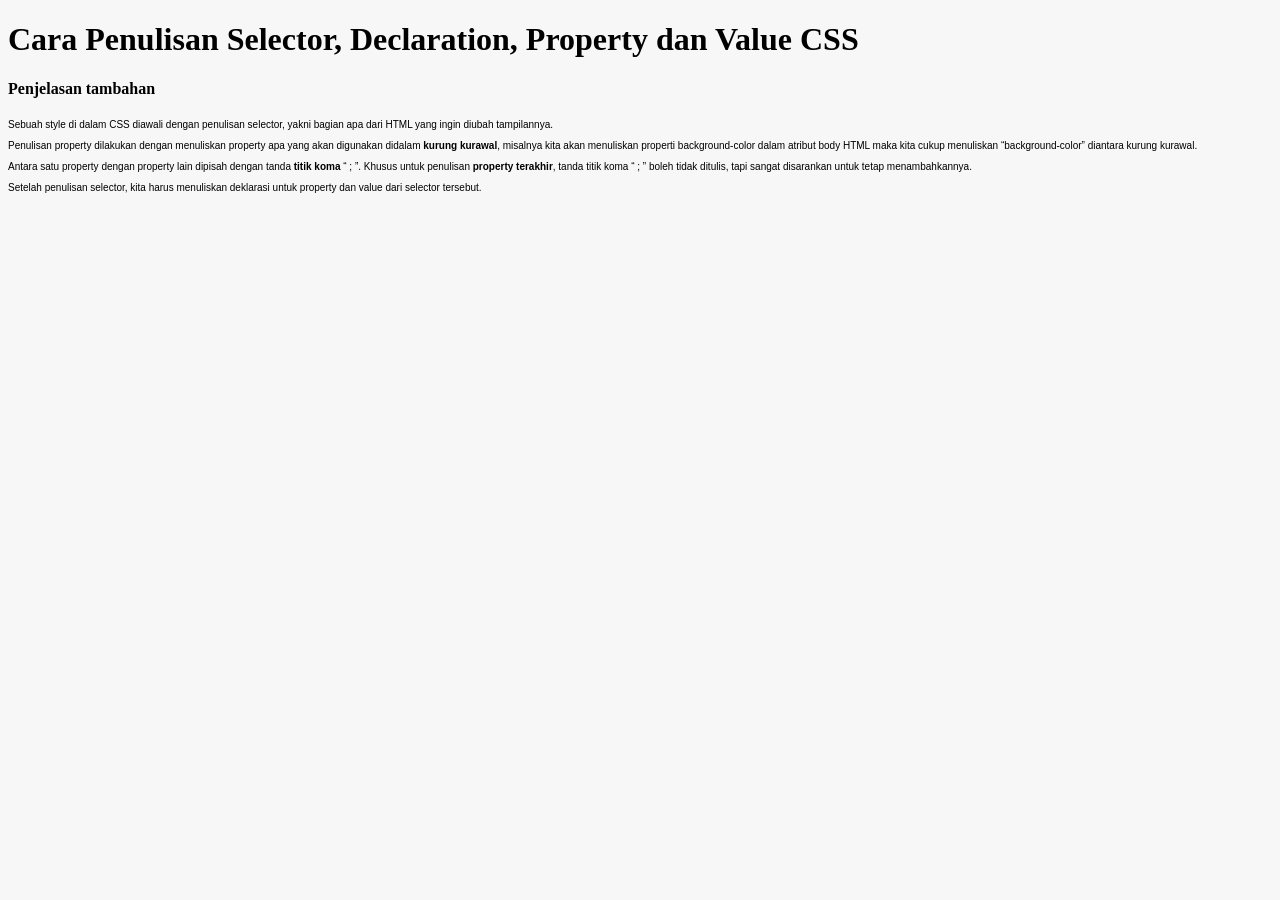
==== tugas 3.html @ a848261d "Add files via upload" ====
<!DOCTYPE html>
<html>
<head>
  <style>
    body {
      background-color: #F7F7F7; /* contoh penerapan kurung kurawal {} pada body, dan tanda titik dua : untuk memisahkan property dengan value*/
    }

    p {
      font-family: Verdana, Arial, Helvetica, sans-serif; 
      font-size: 10px; 
    }
  </style>
</head>
<body>

    <h1>Cara Penulisan Selector, Declaration, Property dan Value CSS</h1>
    <h4>Penjelasan tambahan</h4>
    <p>Sebuah style di dalam CSS diawali dengan penulisan selector, yakni bagian apa dari HTML yang ingin diubah tampilannya.</p>
  <p>Penulisan property dilakukan dengan menuliskan property apa yang akan digunakan didalam <b>kurung kurawal</b>, misalnya kita akan menuliskan properti background-color dalam atribut body HTML maka kita cukup menuliskan “background-color” diantara kurung kurawal.</p>
  <p>Antara satu property dengan property lain dipisah dengan tanda <b>titik koma</b> “ ; ”. Khusus untuk penulisan <b>property terakhir</b>, tanda titik koma “ ; ” boleh tidak ditulis, tapi sangat disarankan untuk tetap menambahkannya.</p>
  <p>Setelah penulisan selector, kita harus menuliskan deklarasi untuk property dan value dari selector tersebut.</p>

</body>
</html>
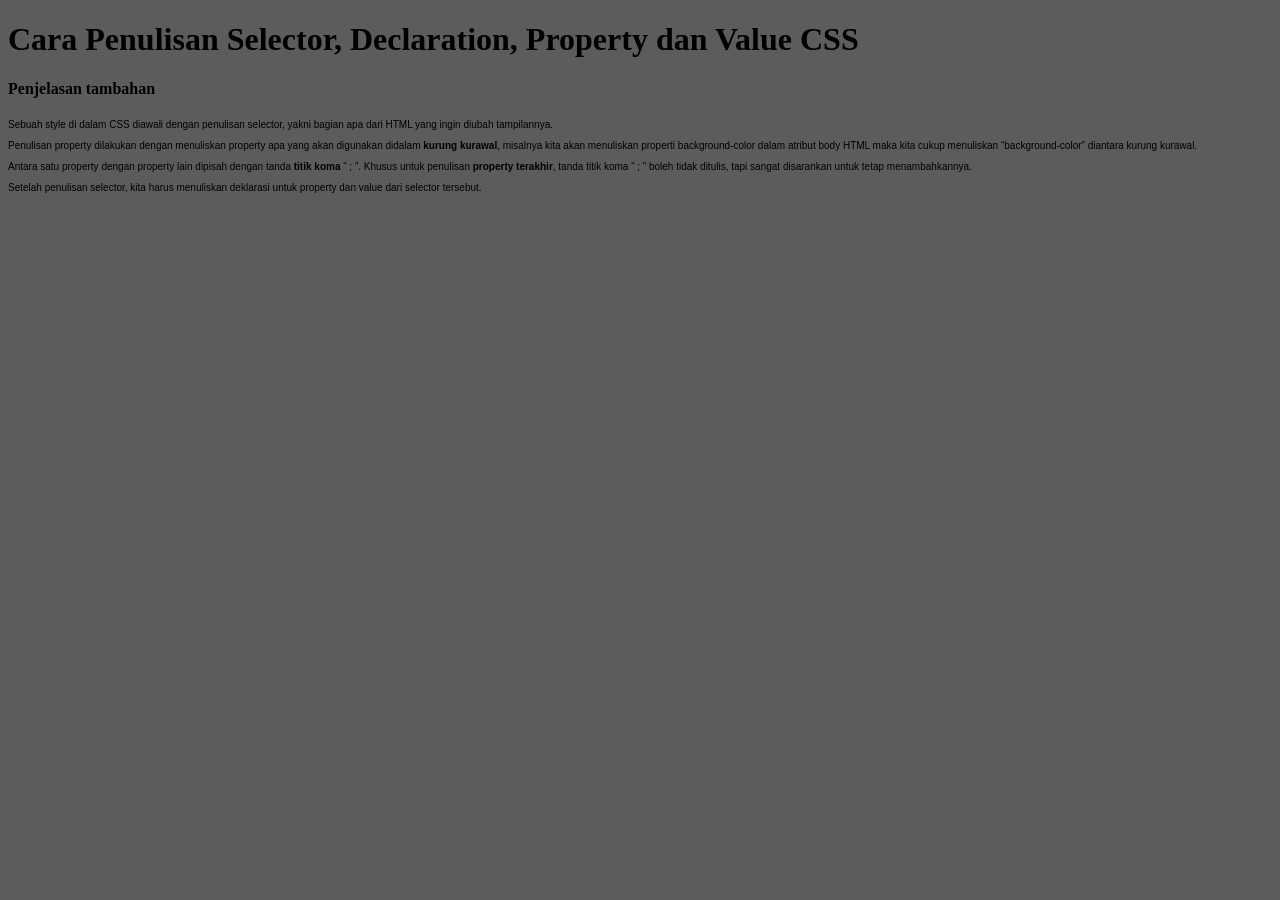
==== commit aa022ae8: "Update tugas 3.html" ====
--- a/tugas 3.html
+++ b/tugas 3.html
@@ -3,7 +3,7 @@
 <head>
   <style>
     body {
-      background-color: #F7F7F7; /* contoh penerapan kurung kurawal {} pada body, dan tanda titik dua : untuk memisahkan property dengan value*/
+      background-color: #5e5b5b ; /* contoh penerapan kurung kurawal {} pada body, dan tanda titik dua : untuk memisahkan property dengan value*/
     }
 
     p {
@@ -22,4 +22,4 @@
   <p>Setelah penulisan selector, kita harus menuliskan deklarasi untuk property dan value dari selector tersebut.</p>
 
 </body>
-</html>+</html>
